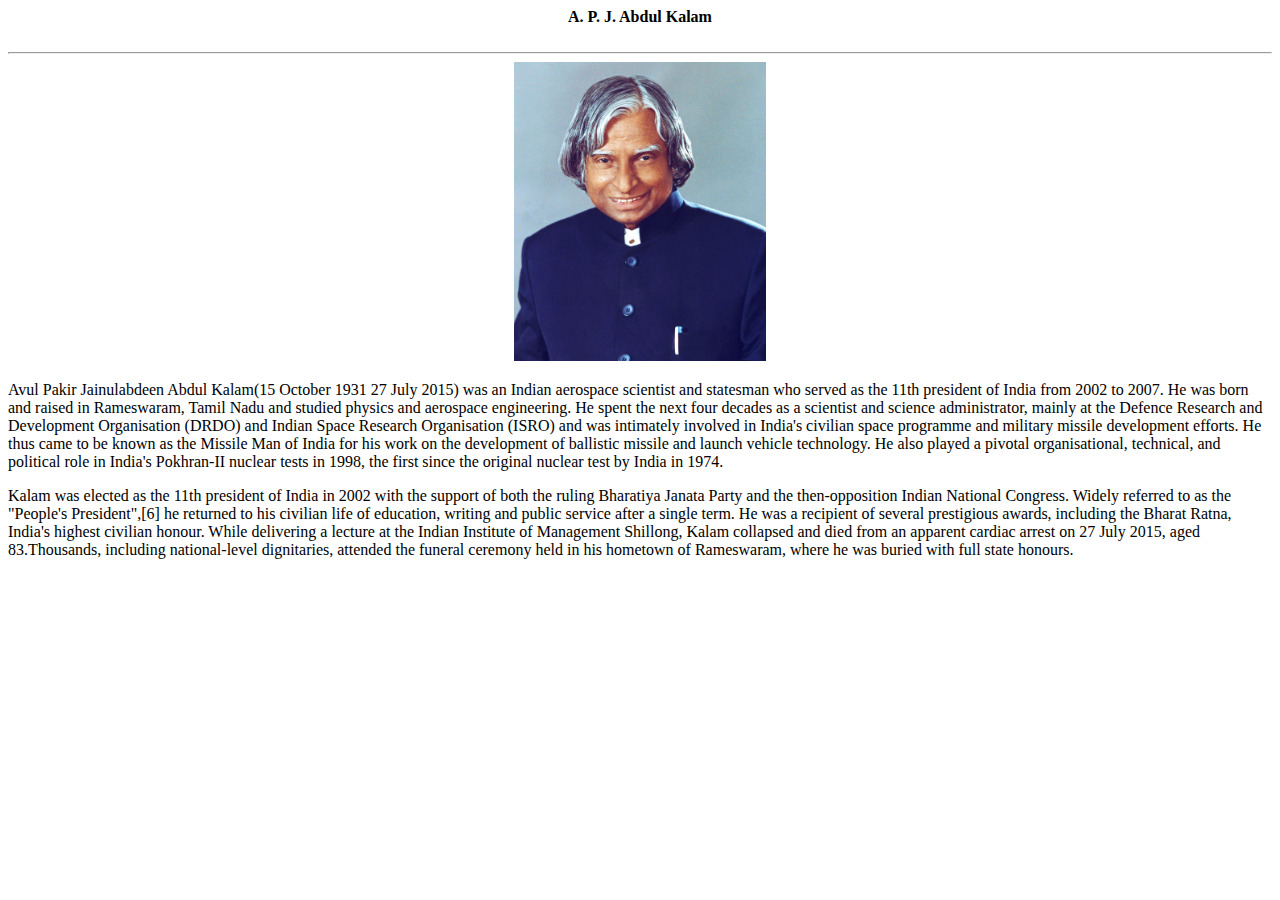
==== story.html @ 27078f66 "Add files via upload" ====
<!DOCTYPE html>
<html lang="en">
<head>
    <meta charset="UTF-8">
    <meta http-equiv="X-UA-Compatible" content="IE=edge">
    <meta name="viewport" content="width=device-width, initial-scale=1.0">
    <title>Document</title>
</head>
<body>
    <center><b>A. P. J. Abdul Kalam</b></center>
    <br><hr>
    <center><img src="A._P._J._Abdul_Kalam.jpg" alt=""height="20%" width="20%"></center>
    <p>Avul Pakir Jainulabdeen Abdul Kalam(15 October 1931 27 July 2015) was an Indian aerospace scientist and statesman who served as the 11th president of India from 2002 to 2007. He was born and raised in Rameswaram, Tamil Nadu and studied physics and aerospace engineering. He spent the next four decades as a scientist and science administrator, mainly at the Defence Research and Development Organisation (DRDO) and Indian Space Research Organisation (ISRO) and was intimately involved in India's civilian space programme and military missile development efforts. He thus came to be known as the Missile Man of India for his work on the development of ballistic missile and launch vehicle technology. He also played a pivotal organisational, technical, and political role in India's Pokhran-II nuclear tests in 1998, the first since the original nuclear test by India in 1974.</p>
        <p>Kalam was elected as the 11th president of India in 2002 with the support of both the ruling Bharatiya Janata Party and the then-opposition Indian National Congress. Widely referred to as the "People's President",[6] he returned to his civilian life of education, writing and public service after a single term. He was a recipient of several prestigious awards, including the Bharat Ratna, India's highest civilian honour.

            While delivering a lecture at the Indian Institute of Management Shillong, Kalam collapsed and died from an apparent cardiac arrest on 27 July 2015, aged 83.Thousands, including national-level dignitaries, attended the funeral ceremony held in his hometown of Rameswaram, where he was buried with full state honours.
            
            </p>
</body>
</html>
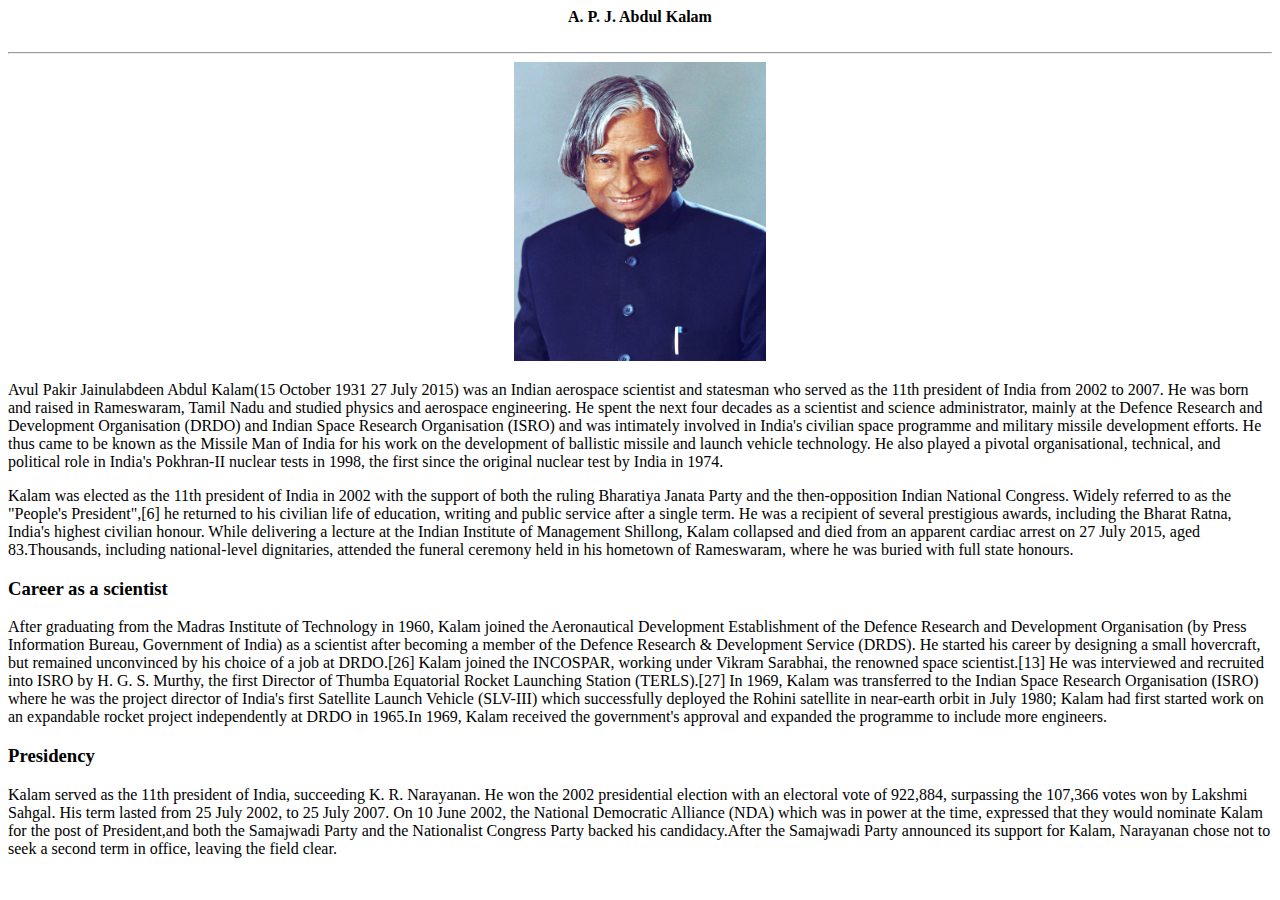
==== commit 5ffc68e1: "Update story.html" ====
--- a/story.html
+++ b/story.html
@@ -16,5 +16,12 @@
             While delivering a lecture at the Indian Institute of Management Shillong, Kalam collapsed and died from an apparent cardiac arrest on 27 July 2015, aged 83.Thousands, including national-level dignitaries, attended the funeral ceremony held in his hometown of Rameswaram, where he was buried with full state honours.
             
             </p>
+       <h3>Career as a scientist</h3>
+    <p>After graduating from the Madras Institute of Technology in 1960, Kalam joined the Aeronautical Development Establishment of the Defence Research and Development Organisation (by Press Information Bureau, Government of India) as a scientist after becoming a member of the Defence Research & Development Service (DRDS). He started his career by designing a small hovercraft, but remained unconvinced by his choice of a job at DRDO.[26] Kalam joined the INCOSPAR, working under Vikram Sarabhai, the renowned space scientist.[13] He was interviewed and recruited into ISRO by H. G. S. Murthy, the first Director of Thumba Equatorial Rocket Launching Station (TERLS).[27] In 1969, Kalam was transferred to the Indian Space Research Organisation (ISRO) where he was the project director of India's first Satellite Launch Vehicle (SLV-III) which successfully deployed the Rohini satellite in near-earth orbit in July 1980; Kalam had first started work on an expandable rocket project independently at DRDO in 1965.In 1969, Kalam received the government's approval and expanded the programme to include more engineers.</p>
+    <h3>Presidency</h3>
+    <p>Kalam served as the 11th president of India, succeeding K. R. Narayanan. He won the 2002 presidential election with an electoral vote of 922,884, surpassing the 107,366 votes won by Lakshmi Sahgal. His term lasted from 25 July 2002, to 25 July 2007.
+
+        On 10 June 2002, the National Democratic Alliance (NDA) which was in power at the time, expressed that they would nominate Kalam for the post of President,and both the Samajwadi Party and the Nationalist Congress Party backed his candidacy.After the Samajwadi Party announced its support for Kalam, Narayanan chose not to seek a second term in office, leaving the field clear.</p>
+    
 </body>
-</html>+</html>
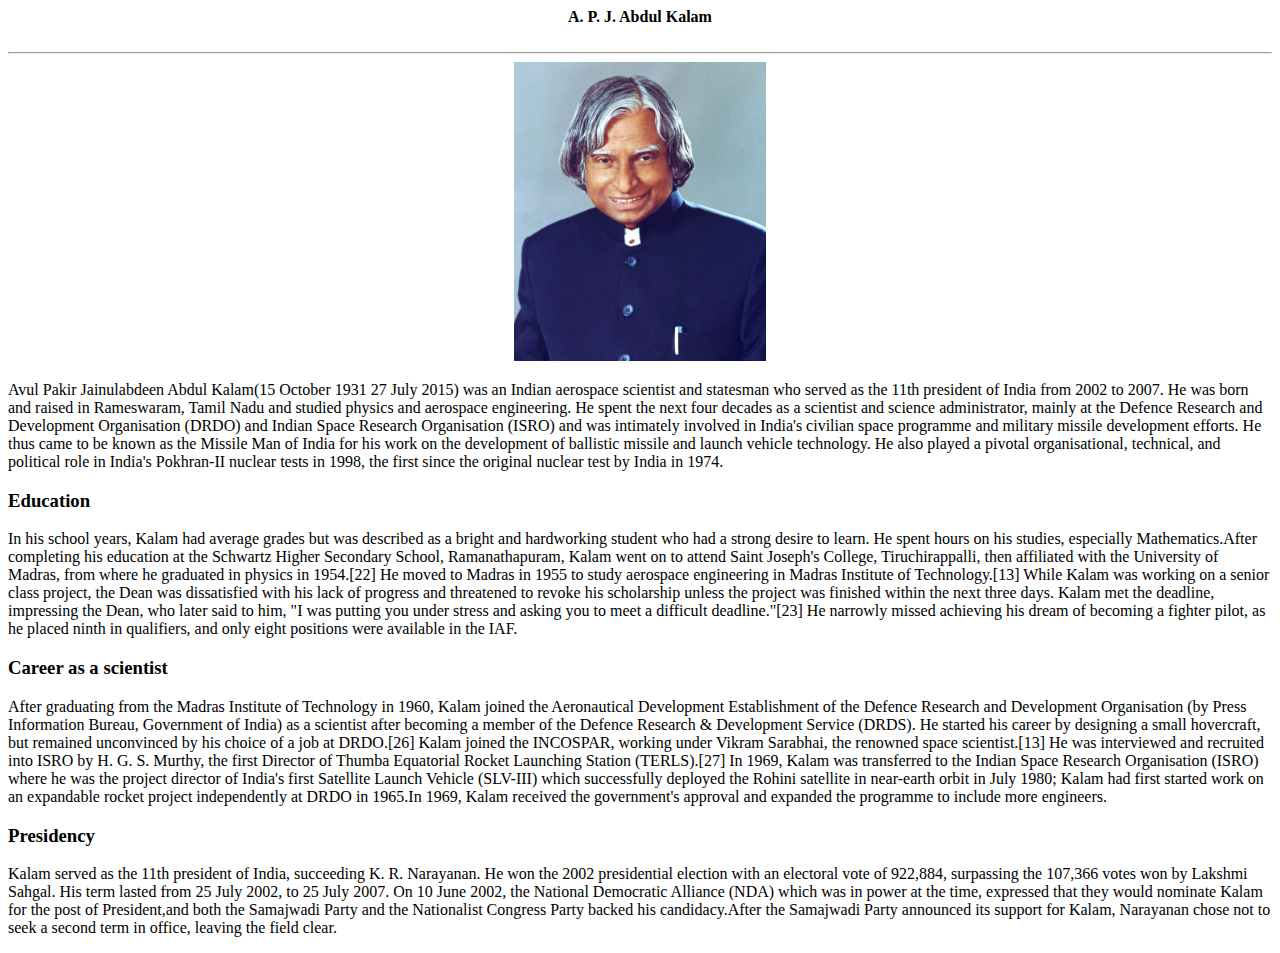
==== commit 022d0826: "Add files via upload" ====
--- a/story.html
+++ b/story.html
@@ -4,24 +4,23 @@
     <meta charset="UTF-8">
     <meta http-equiv="X-UA-Compatible" content="IE=edge">
     <meta name="viewport" content="width=device-width, initial-scale=1.0">
-    <title>Document</title>
+    <title>Abdul Kalam</title>
 </head>
 <body>
     <center><b>A. P. J. Abdul Kalam</b></center>
     <br><hr>
     <center><img src="A._P._J._Abdul_Kalam.jpg" alt=""height="20%" width="20%"></center>
     <p>Avul Pakir Jainulabdeen Abdul Kalam(15 October 1931 27 July 2015) was an Indian aerospace scientist and statesman who served as the 11th president of India from 2002 to 2007. He was born and raised in Rameswaram, Tamil Nadu and studied physics and aerospace engineering. He spent the next four decades as a scientist and science administrator, mainly at the Defence Research and Development Organisation (DRDO) and Indian Space Research Organisation (ISRO) and was intimately involved in India's civilian space programme and military missile development efforts. He thus came to be known as the Missile Man of India for his work on the development of ballistic missile and launch vehicle technology. He also played a pivotal organisational, technical, and political role in India's Pokhran-II nuclear tests in 1998, the first since the original nuclear test by India in 1974.</p>
-        <p>Kalam was elected as the 11th president of India in 2002 with the support of both the ruling Bharatiya Janata Party and the then-opposition Indian National Congress. Widely referred to as the "People's President",[6] he returned to his civilian life of education, writing and public service after a single term. He was a recipient of several prestigious awards, including the Bharat Ratna, India's highest civilian honour.
+    <h3>Education</h3>
+    <p>In his school years, Kalam had average grades but was described as a bright and hardworking student who had a strong desire to learn. He spent hours on his studies, especially Mathematics.After completing his education at the Schwartz Higher Secondary School, Ramanathapuram, Kalam went on to attend Saint Joseph's College, Tiruchirappalli, then affiliated with the University of Madras, from where he graduated in physics in 1954.[22] He moved to Madras in 1955 to study aerospace engineering in Madras Institute of Technology.[13] While Kalam was working on a senior class project, the Dean was dissatisfied with his lack of progress and threatened to revoke his scholarship unless the project was finished within the next three days. Kalam met the deadline, impressing the Dean, who later said to him, "I was putting you under stress and asking you to meet a difficult deadline."[23] He narrowly missed achieving his dream of becoming a fighter pilot, as he placed ninth in qualifiers, and only eight positions were available in the IAF.
 
-            While delivering a lecture at the Indian Institute of Management Shillong, Kalam collapsed and died from an apparent cardiac arrest on 27 July 2015, aged 83.Thousands, including national-level dignitaries, attended the funeral ceremony held in his hometown of Rameswaram, where he was buried with full state honours.
-            
-            </p>
-       <h3>Career as a scientist</h3>
+        </p>
+    <h3>Career as a scientist</h3>
     <p>After graduating from the Madras Institute of Technology in 1960, Kalam joined the Aeronautical Development Establishment of the Defence Research and Development Organisation (by Press Information Bureau, Government of India) as a scientist after becoming a member of the Defence Research & Development Service (DRDS). He started his career by designing a small hovercraft, but remained unconvinced by his choice of a job at DRDO.[26] Kalam joined the INCOSPAR, working under Vikram Sarabhai, the renowned space scientist.[13] He was interviewed and recruited into ISRO by H. G. S. Murthy, the first Director of Thumba Equatorial Rocket Launching Station (TERLS).[27] In 1969, Kalam was transferred to the Indian Space Research Organisation (ISRO) where he was the project director of India's first Satellite Launch Vehicle (SLV-III) which successfully deployed the Rohini satellite in near-earth orbit in July 1980; Kalam had first started work on an expandable rocket project independently at DRDO in 1965.In 1969, Kalam received the government's approval and expanded the programme to include more engineers.</p>
     <h3>Presidency</h3>
     <p>Kalam served as the 11th president of India, succeeding K. R. Narayanan. He won the 2002 presidential election with an electoral vote of 922,884, surpassing the 107,366 votes won by Lakshmi Sahgal. His term lasted from 25 July 2002, to 25 July 2007.
 
         On 10 June 2002, the National Democratic Alliance (NDA) which was in power at the time, expressed that they would nominate Kalam for the post of President,and both the Samajwadi Party and the Nationalist Congress Party backed his candidacy.After the Samajwadi Party announced its support for Kalam, Narayanan chose not to seek a second term in office, leaving the field clear.</p>
-    
+        
 </body>
-</html>
+</html>